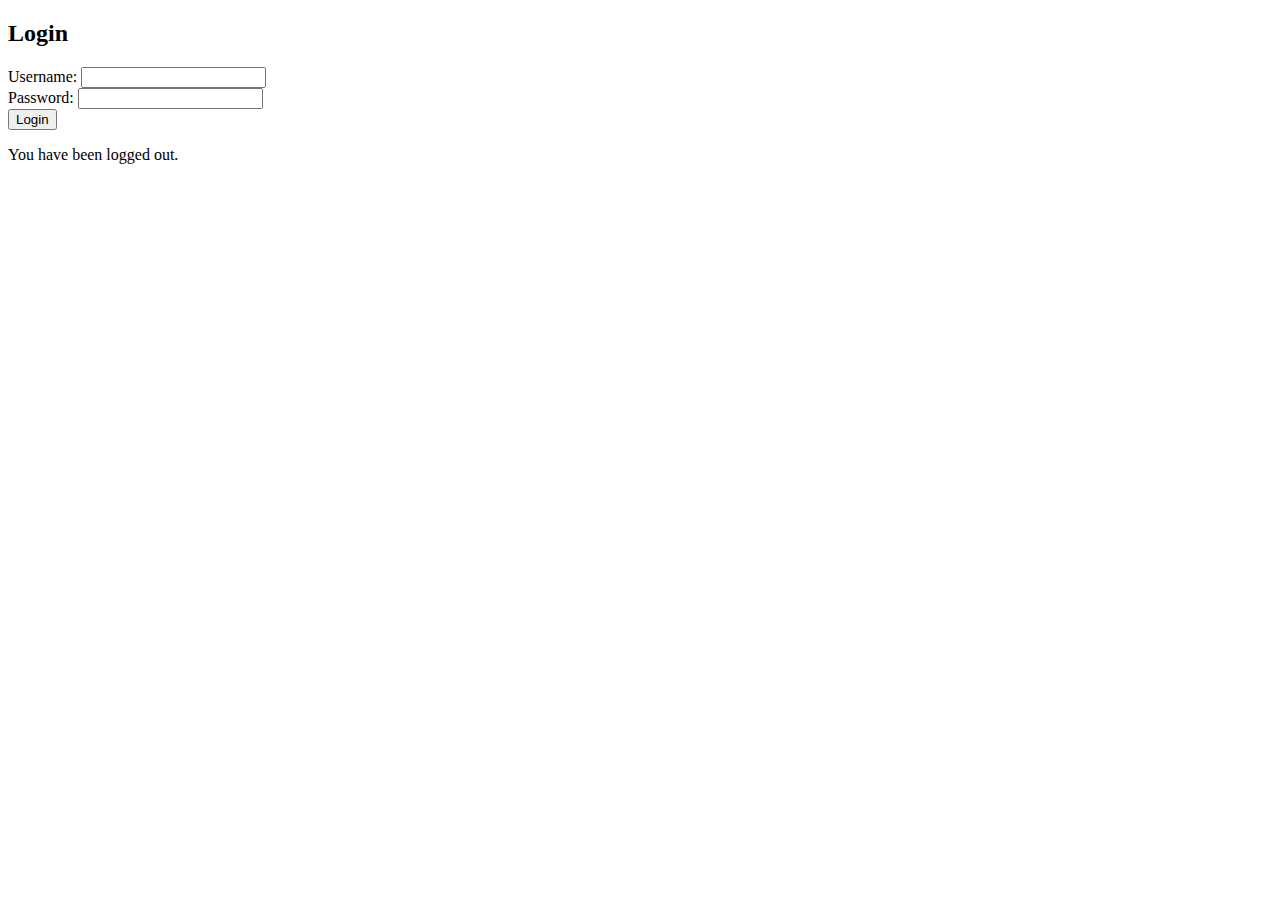
==== form/login-form.html @ a392d1a9 "handle login security" ====
<!DOCTYPE html>
<html lang="en">
<head>
    <meta charset="UTF-8">
    <meta name="viewport" content="width=device-width, initial-scale=1.0">
    <title>ログイン</title>
</head>
<body>
    <h2>Login</h2>
    <form action="/login" method="post">
        <label for="username">Username:</label>
        <input type="text" id="username" name="username" required>
        <br>
        <label for="password">Password:</label>
        <input type="password" id="password" name="password" required>
        <br>
        <button type="submit">Login</button>
    </form>
    <p th:if="${param.logout}">You have been logged out.</p>
</body>
</html>
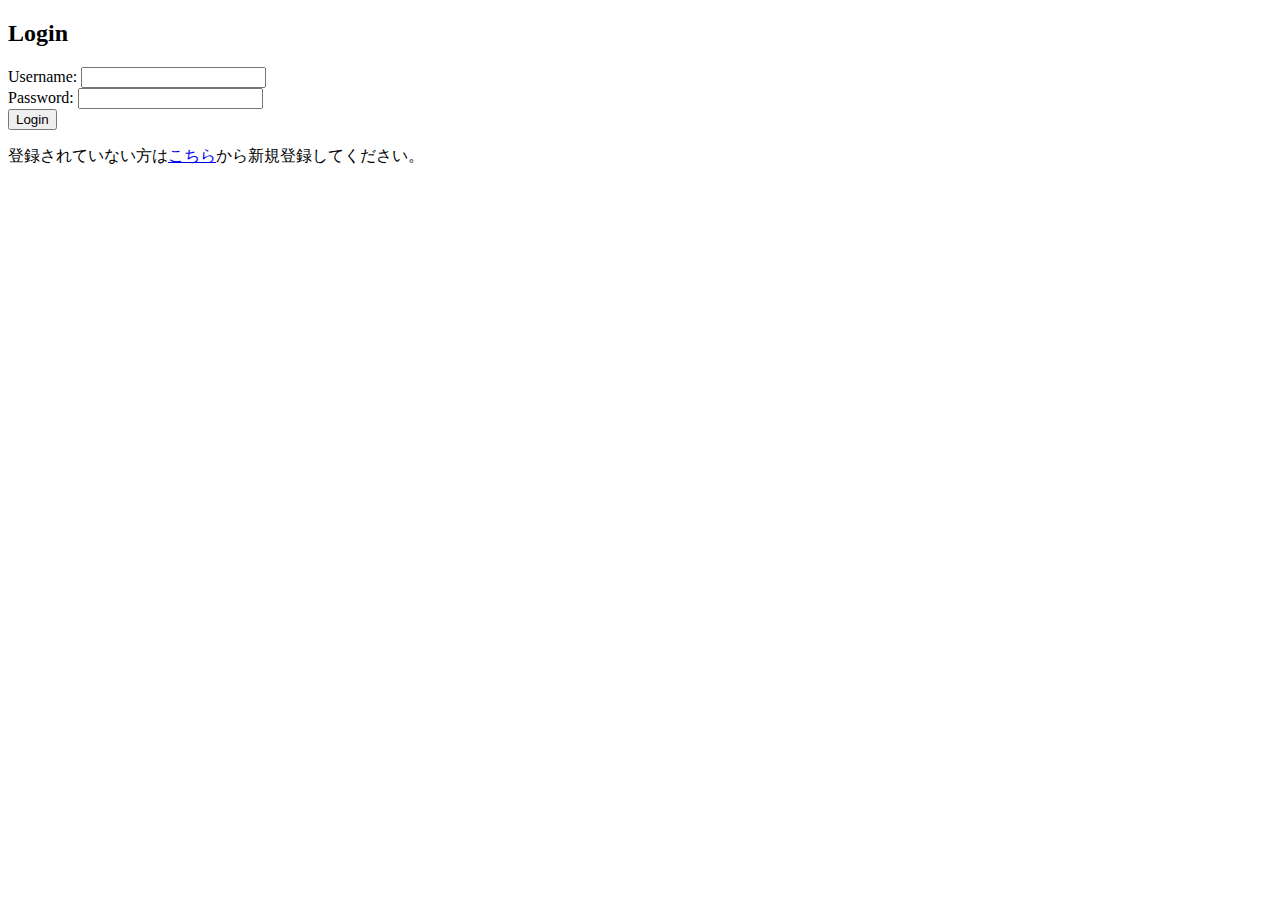
==== commit 8e64cb71: "Build authentication based on role" ====
--- a/form/login-form.html
+++ b/form/login-form.html
@@ -7,6 +7,7 @@
 </head>
 <body>
     <h2>Login</h2>
+    
     <form action="/login" method="post">
         <label for="username">Username:</label>
         <input type="text" id="username" name="username" required>
@@ -16,6 +17,7 @@
         <br>
         <button type="submit">Login</button>
     </form>
-    <p th:if="${param.logout}">You have been logged out.</p>
+    <p>
+        登録されていない方は<a href="/signup">こちら</a>から新規登録してください。
 </body>
 </html>